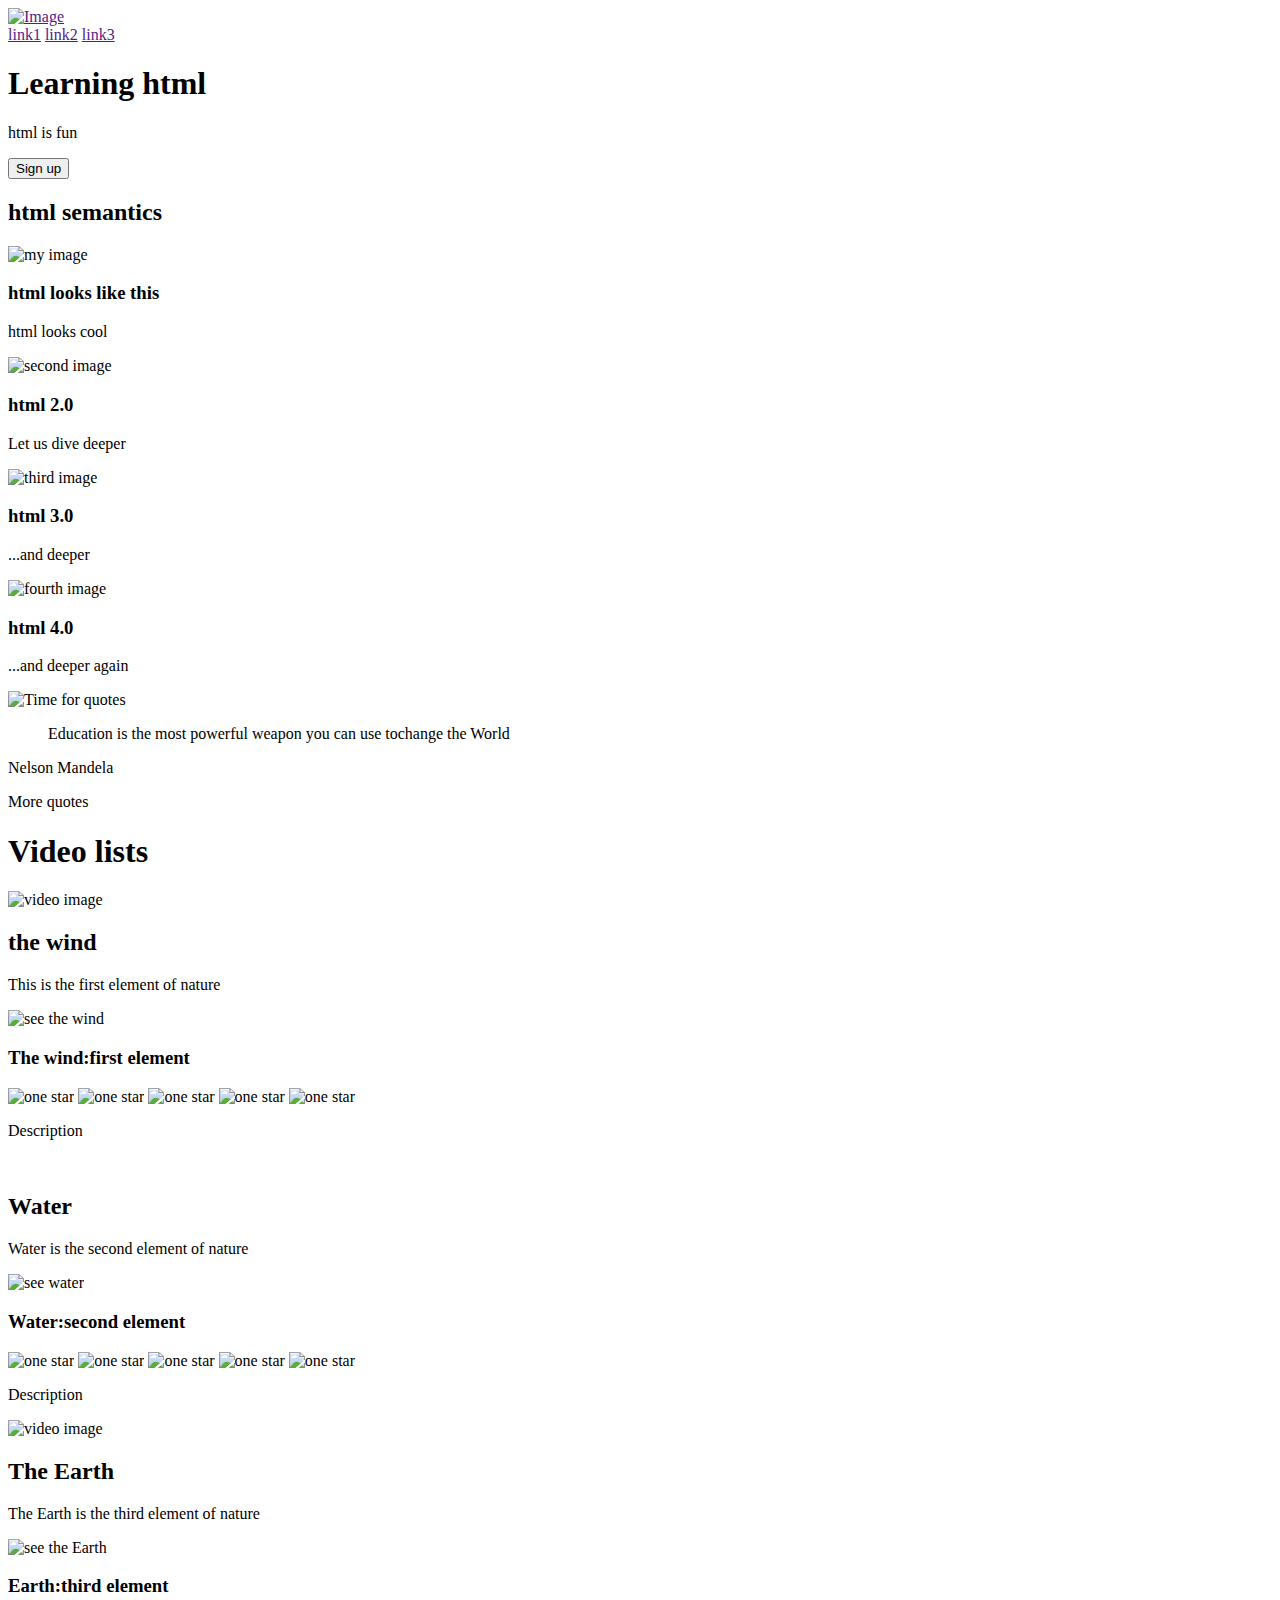
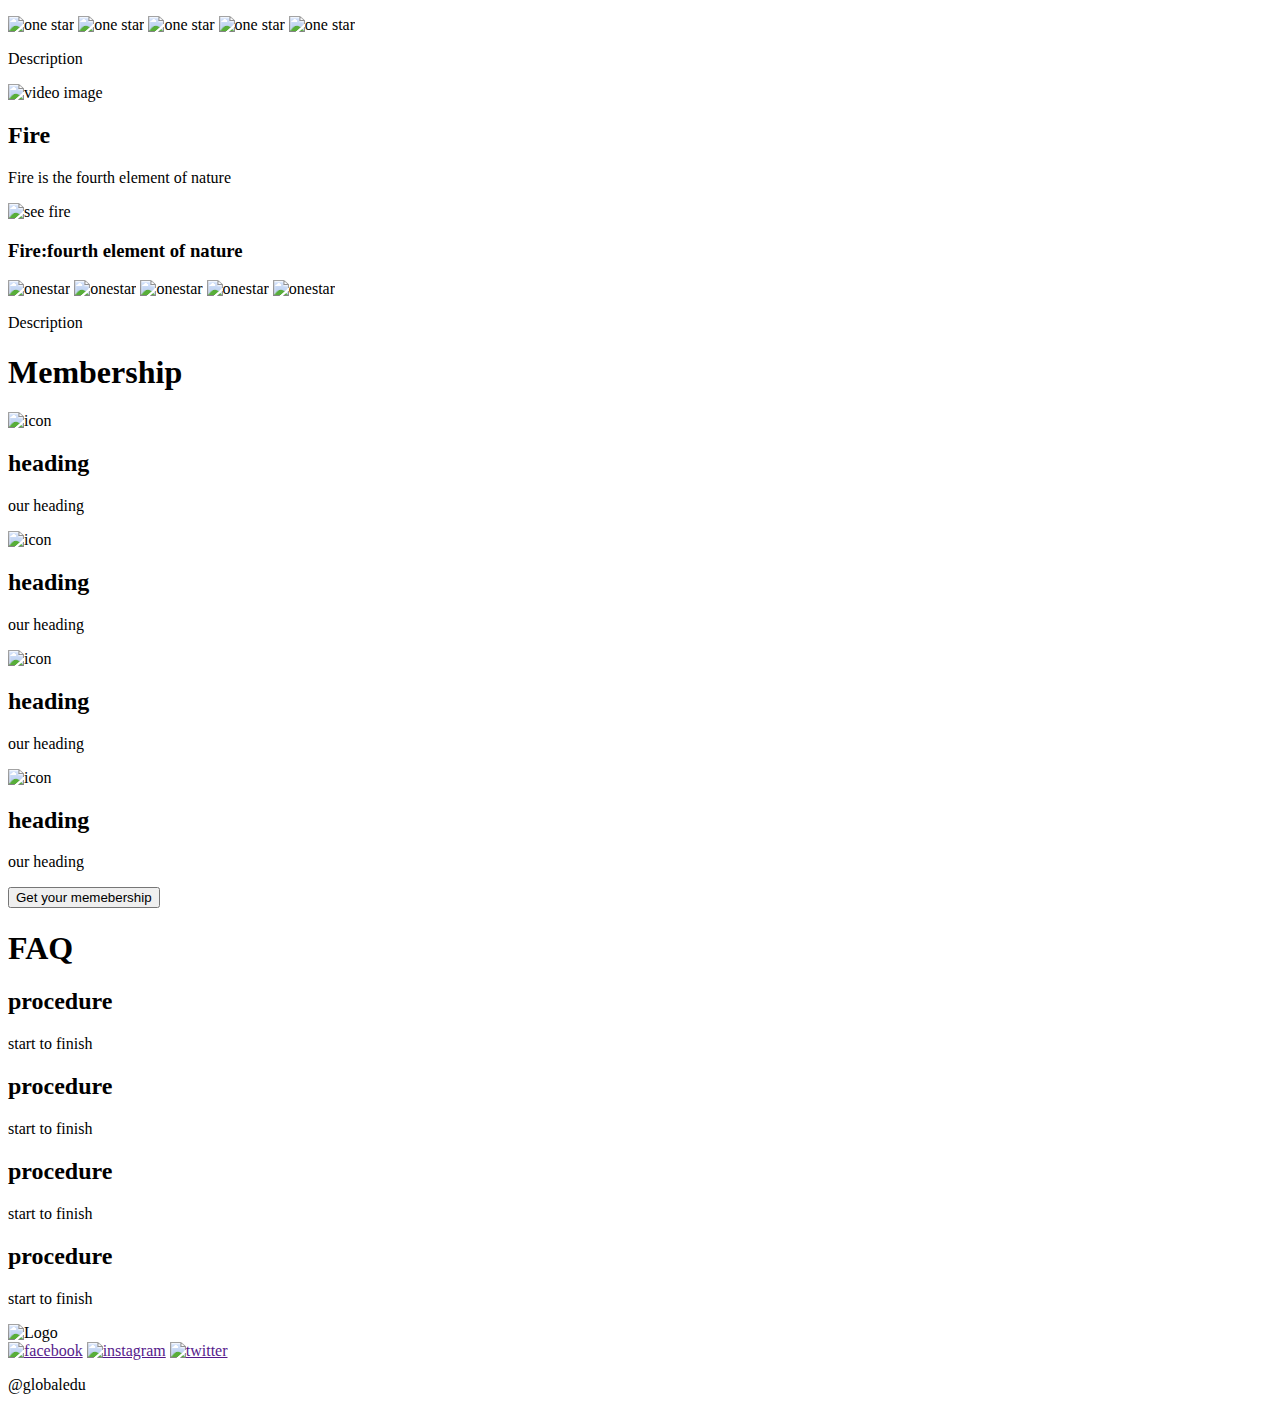
==== html_advanced/index.html @ 3177a9f7 "my commit" ====
<!DOCTYPE html>
<html lang="en">
	<head>
		<title>html_advance</title>
	</head>
	<body>
		<header>
			<div>
				<a href=""><img src="" alt="Image"/></a>
			</div>
			<div>
				<a href="">link1</a>
				<a href="">link2</a>
				<a href="">link3</a>
			</div>
		</header>
		<main>
			<section>
				<div>
					<h1>Learning html</h1>
					<p>html is fun</p>
					<button>Sign up</button>
				</div>
				<div>
					<h2>html semantics</h2>
					<div>
						<div>
							<img src="" alt="my image">
							<h3>html looks like this</h3>
							<p>html looks cool</p>
						</div>
						<div>
							<img src="" alt="second image">
							<h3>html 2.0</h3>
							<p>Let us dive deeper</p>
						</div>
						<div>
							<img src="" alt="third image">
							<h3>html 3.0</h3>
							<p>...and deeper</p>
						</div>
						<div>
							<img src="" alt="fourth image">
							<h3>html 4.0</h3>
							<p>...and deeper again</p>
						</div>
					</div>
				</div>
			</section>
			<section>
				<div>
					<img src="" alt="Time for quotes">
					<div>
						<blockquote>Education is the most powerful weapon you can use tochange the World</blockquote>
						<p>Nelson Mandela</p>
						<p>More quotes</p>
					</div>
				</div>
			</section>
			<section>
				<h1>Video lists</h1>
				<div>
					<div>
						<img src="" alt="video image">
						<h2>the wind</h2>
						<p>This is the first element of nature</p>
						<div>
							<img src="" alt="see the wind">
							<h3>The wind:first element</h3>
						</div>
						<div>
							<div>
								<img src="" alt="one star">
								<img src="" alt="one star">
								<img src="" alt="one star">
								<img src="" alt="one star">
								<img src="" alt="one star">
							</div>
							<p>Description</p>
						</div>
					</div>
					<div>
						<img src="" alt"video image">
						<h2>Water</h2>
						<p>Water is the second element of nature</p>
						<div>
							<img src="" alt="see water">
							<h3>Water:second element</h3>
						</div>
						<div>
							<div>
								<img src="" alt="one star">
								<img src="" alt="one star">
								<img src="" alt="one star">
								<img src="" alt="one star">
								<img src="" alt="one star">
							</div>
							<p>Description</p>
						</div>
					</div>
					<div>
						<img src="" alt="video image">
						<h2>The Earth</h2>
						<p>The Earth is the third element of nature</p>
						<div>
							<img src="" alt="see the Earth">
							<h3>Earth:third element</h3>
						</div>
						<div>
							<div>
								<img src="" alt="one star">
								<img src="" alt="one star">
								<img src="" alt="one star">
								<img src="" alt="one star">
								<img src="" alt="one star">
							</div>
							<p> Description</p>
						</div>
					</div>
					<div>
						<img src="" alt="video image">
						<h2>Fire</h2>
						<p>Fire is the fourth element of nature</p>
						<div>
							<img src="" alt="see fire">
							<h3>Fire:fourth element of nature</h3>
						</div>
						<div>
							<div>
								<img src="" alt="onestar">
								<img src="" alt="onestar">
								<img src="" alt="onestar">
								<img src="" alt="onestar">
								<img src="" alt="onestar">
							</div>
							<p>Description</p>
						</div>
					</div>
				</div>
			</section>

			<section>
				<h1>Membership</h1>
				<div>
					<div>
						<img src="" alt="icon">
						<h2>heading</h2>
						<p>our heading</p>
					</div>
					<div>
						<img src="" alt="icon">
						<h2>heading</h2>
						<p>our heading</p>
					</div>
					<div>
						<img src="" alt="icon">
						<h2>heading</h2>
						<p>our heading</h2>
					</div>
					<div>
						<img src="" alt="icon">
						<h2>heading</h2>
						<p>our heading</p>
					</div>
				</div>
				<button>Get your memebership</button>
			</section>

			<section>
				<h1>FAQ</h1>
				<div>
					<div>
						<div>
							<h2>procedure</h2>
							<p>start to finish</p>
						</div>
						<div>
							<h2>procedure</h2>
							<p>start to finish</p>
						</div>
						<div>
							<h2>procedure</h2>
							<p>start to finish</p>
						</div>
						<div>
							<h2>procedure</h2>
							<p>start to finish</p>
						</div>
					</div>
				</div>
			</section>
		</main>

		<footer>
			<div>
				<div>
					<img src="" alt="Logo">
					<div>
						<a href=""><img src="" alt="facebook"></a>
						<a href=""><img src="" alt="instagram"></a>
						<a href=""><img src="" alt="twitter"></a>
					</div>
				</div>
				<p>@globaledu</p>
			</div>
		</footer>
	</body>
</html>
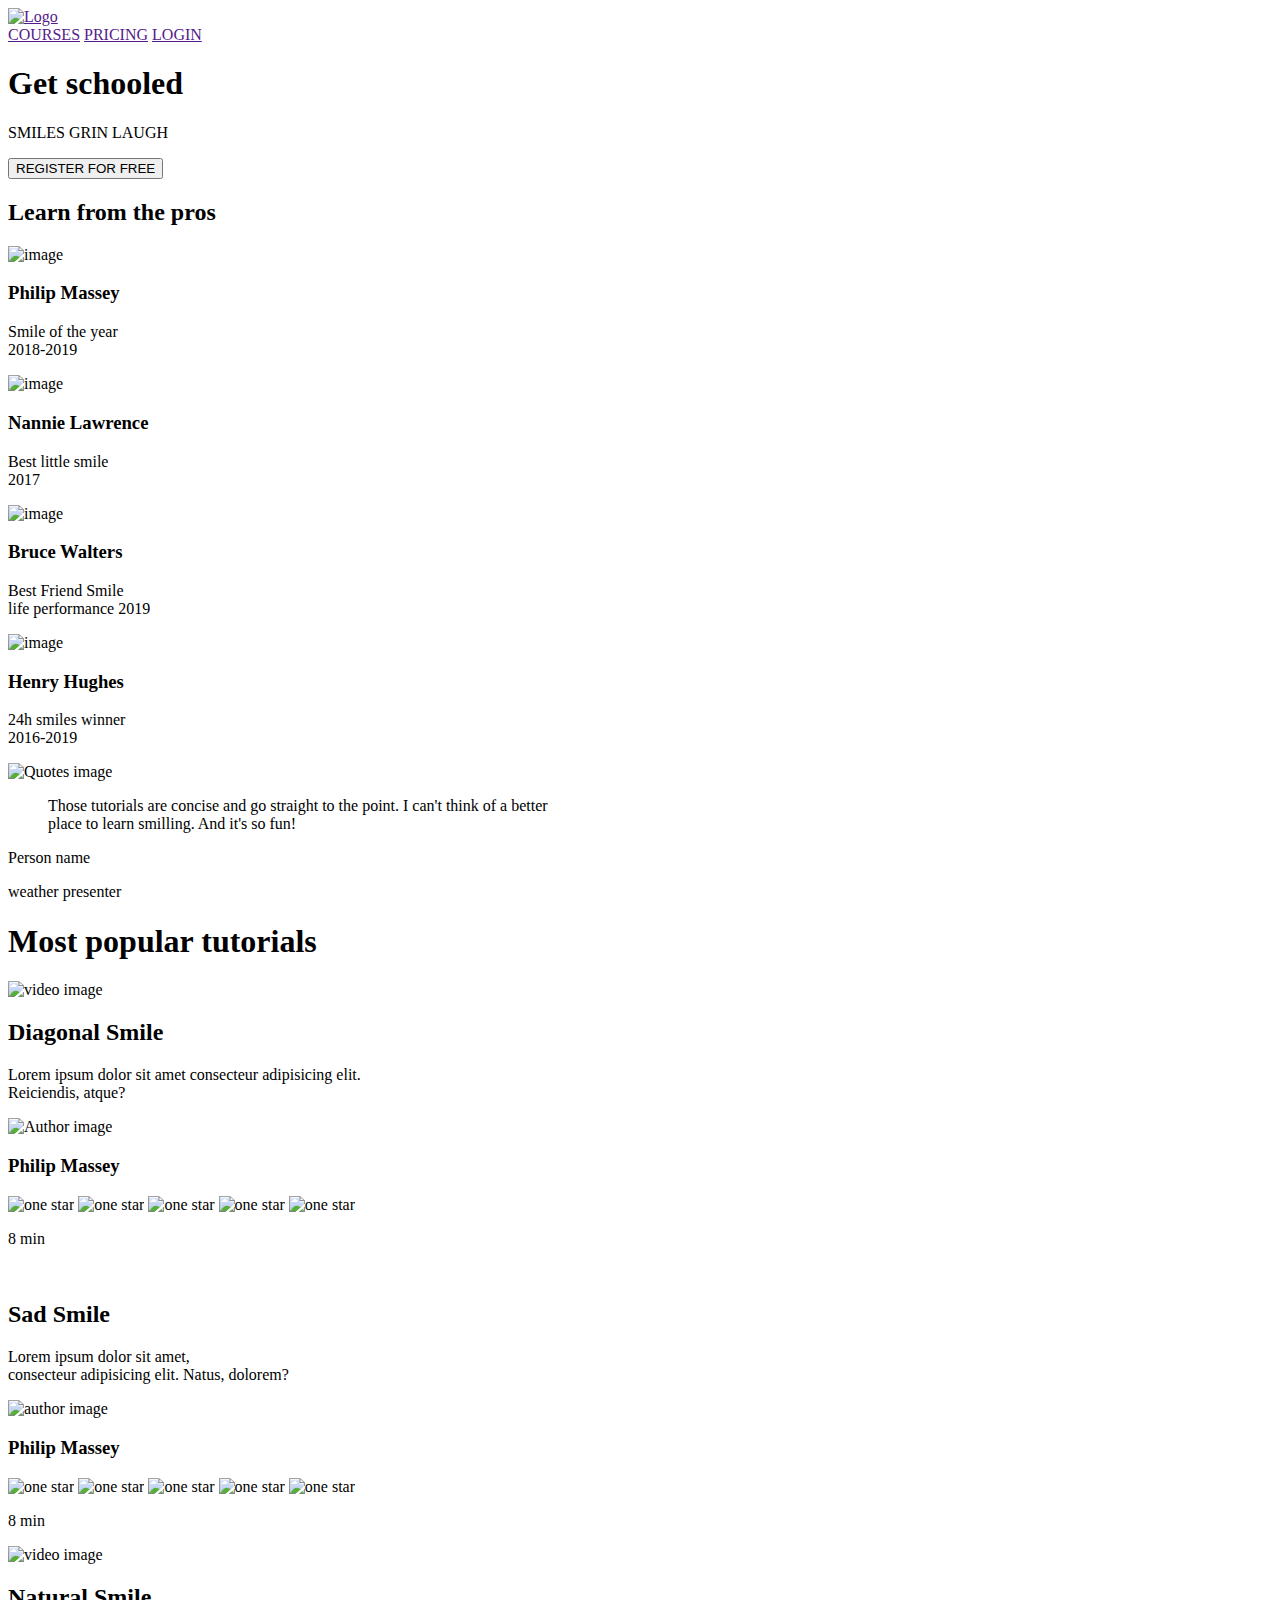
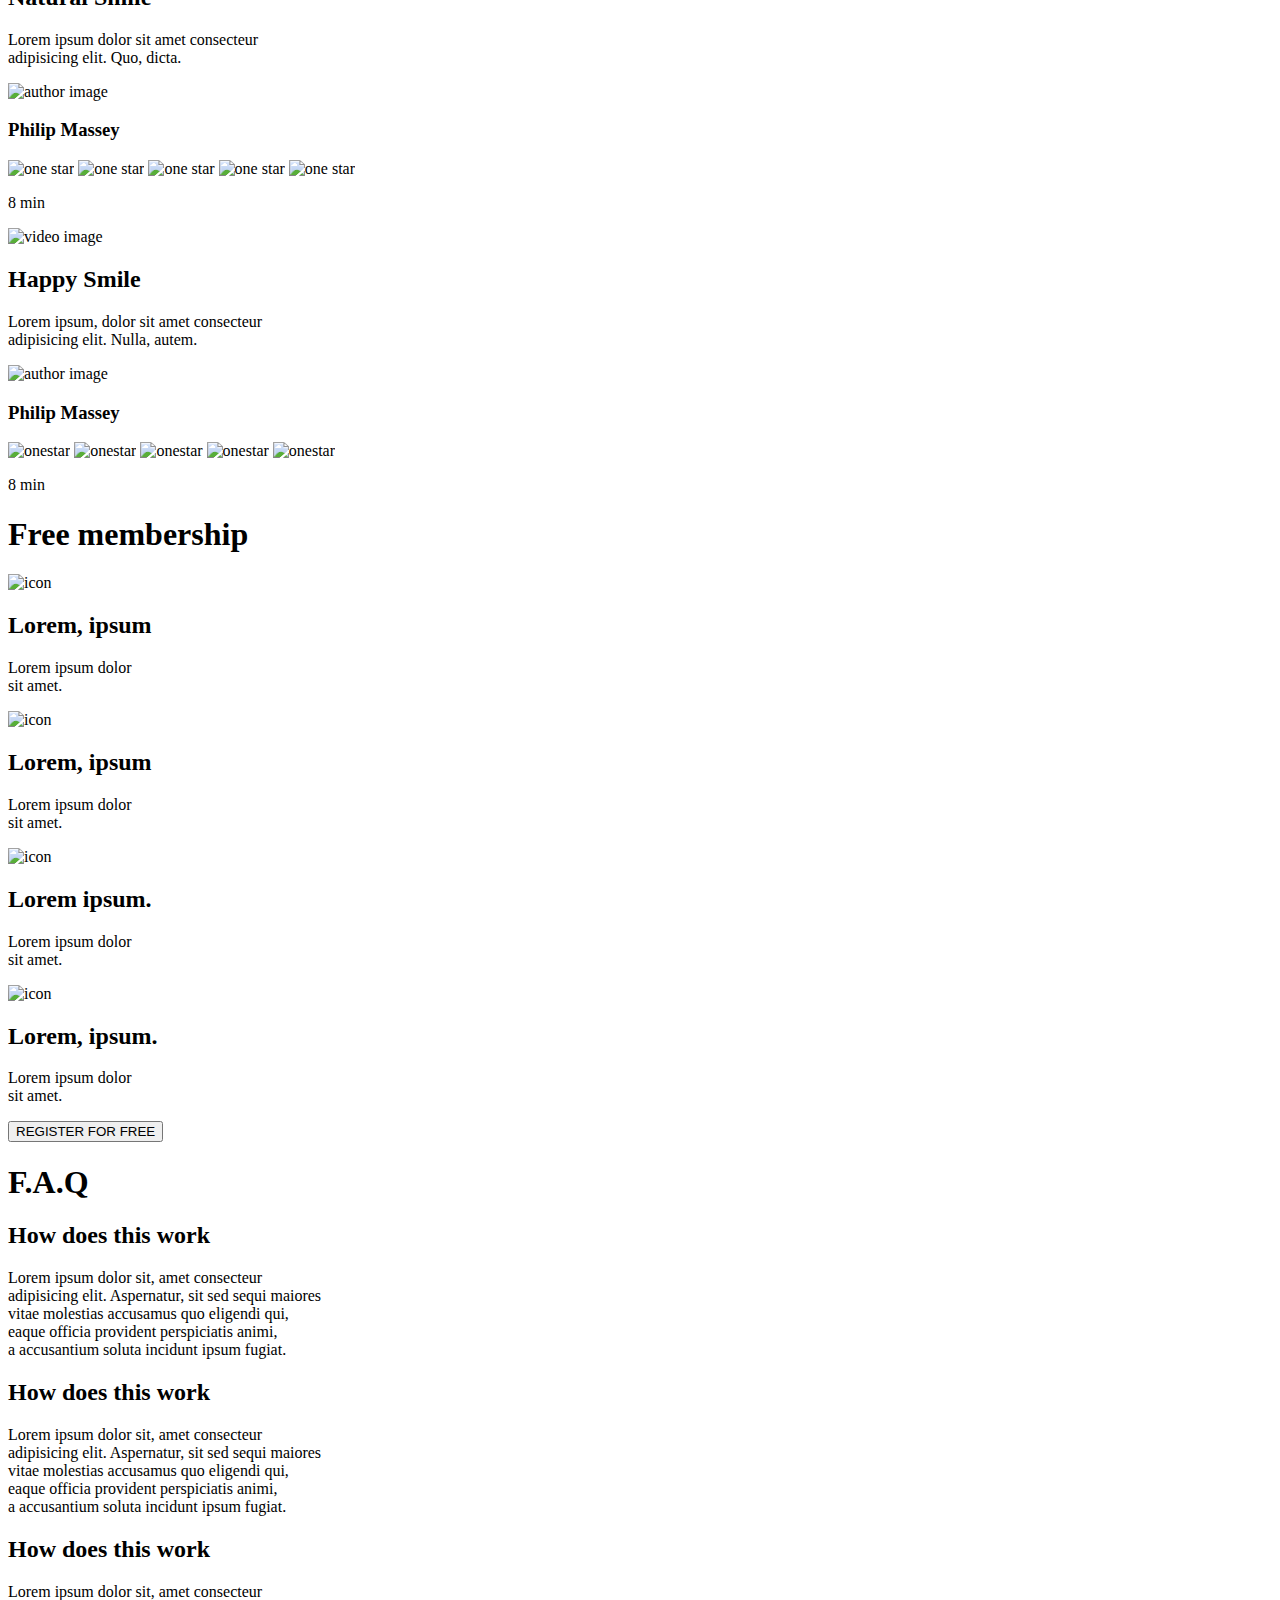
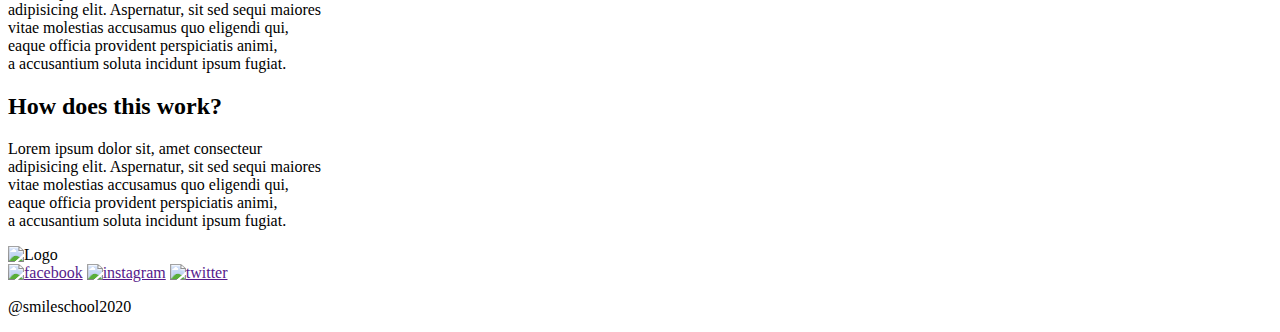
==== commit 69d2cade: "my commit" ====
--- a/html_advanced/index.html
+++ b/html_advanced/index.html
@@ -1,190 +1,212 @@
 <!DOCTYPE html>
 <html lang="en">
 	<head>
-		<title>html_advance</title>
+		<title>Smile School</title>
+		<meta charset="utf-8">
+		<link rel="stylesheet" href="styles.css"
 	</head>
 	<body>
 		<header>
 			<div>
-				<a href=""><img src="" alt="Image"/></a>
+				<a href=""><img src="" alt="Logo"/></a>
 			</div>
 			<div>
-				<a href="">link1</a>
-				<a href="">link2</a>
-				<a href="">link3</a>
+				<a href="">COURSES</a>
+				<a href="">PRICING</a>
+				<a href="">LOGIN</a>
 			</div>
 		</header>
 		<main>
 			<section>
 				<div>
-					<h1>Learning html</h1>
-					<p>html is fun</p>
-					<button>Sign up</button>
-				</div>
-				<div>
-					<h2>html semantics</h2>
-					<div>
-						<div>
-							<img src="" alt="my image">
-							<h3>html looks like this</h3>
-							<p>html looks cool</p>
-						</div>
-						<div>
-							<img src="" alt="second image">
-							<h3>html 2.0</h3>
-							<p>Let us dive deeper</p>
-						</div>
-						<div>
-							<img src="" alt="third image">
-							<h3>html 3.0</h3>
-							<p>...and deeper</p>
-						</div>
-						<div>
-							<img src="" alt="fourth image">
-							<h3>html 4.0</h3>
-							<p>...and deeper again</p>
-						</div>
-					</div>
-				</div>
-			</section>
-			<section>
-				<div>
-					<img src="" alt="Time for quotes">
-					<div>
-						<blockquote>Education is the most powerful weapon you can use tochange the World</blockquote>
-						<p>Nelson Mandela</p>
-						<p>More quotes</p>
-					</div>
-				</div>
-			</section>
-			<section>
-				<h1>Video lists</h1>
+					<h1>Get schooled</h1>
+					<p>SMILES GRIN LAUGH</p>
+					<button>REGISTER FOR FREE</button>
+				</div>
+				<div>
+					<h2>Learn from the pros</h2>
+					<div>
+						<div>
+							<img src="" alt="image">
+							<h3>Philip Massey</h3>
+							<p>Smile of the year <br> 2018-2019</p>
+						</div>
+						<div>
+							<img src="" alt="image">
+							<h3>Nannie Lawrence</h3>
+							<p>Best little smile <br> 2017</p>
+						</div>
+						<div>
+							<img src="" alt="image">
+							<h3>Bruce Walters</h3>
+							<p>Best Friend Smile <br>life performance 2019</p>
+						</div>
+						<div>
+							<img src="" alt="image">
+							<h3>Henry Hughes</h3>
+							<p>24h smiles winner <br> 2016-2019</p>
+						</div>
+					</div>
+				</div>
+			</section>
+			<section>
+				<div>
+					<img src="" alt="Quotes image">
+					<div>
+						<blockquote>Those tutorials are concise and go straight to the point. I can't think of a better <br> place to learn smilling. And it's so fun!</blockquote>
+						<p>Person name</p>
+						<p>weather presenter</p>
+					</div>
+				</div>
+			</section>
+			<section>
+				<h1>Most popular tutorials</h1>
 				<div>
 					<div>
 						<img src="" alt="video image">
-						<h2>the wind</h2>
-						<p>This is the first element of nature</p>
-						<div>
-							<img src="" alt="see the wind">
-							<h3>The wind:first element</h3>
-						</div>
-						<div>
-							<div>
-								<img src="" alt="one star">
-								<img src="" alt="one star">
-								<img src="" alt="one star">
-								<img src="" alt="one star">
-								<img src="" alt="one star">
-							</div>
-							<p>Description</p>
+						<h2>Diagonal Smile</h2>
+						<p>Lorem ipsum dolor sit amet consecteur adipisicing elit. <br> Reiciendis, atque?</p>
+						<div>
+							<img src="" alt="Author image">
+							<h3>Philip Massey</h3>
+						</div>
+						<div>
+							<div>
+								<img src="" alt="one star">
+								<img src="" alt="one star">
+								<img src="" alt="one star">
+								<img src="" alt="one star">
+								<img src="" alt="one star">
+							</div>
+							<p>8 min</p>
 						</div>
 					</div>
 					<div>
 						<img src="" alt"video image">
-						<h2>Water</h2>
-						<p>Water is the second element of nature</p>
-						<div>
-							<img src="" alt="see water">
-							<h3>Water:second element</h3>
-						</div>
-						<div>
-							<div>
-								<img src="" alt="one star">
-								<img src="" alt="one star">
-								<img src="" alt="one star">
-								<img src="" alt="one star">
-								<img src="" alt="one star">
-							</div>
-							<p>Description</p>
+						<h2>Sad Smile</h2>
+						<p>Lorem ipsum dolor sit amet,<br> consecteur adipisicing elit. Natus, dolorem?</p>
+						<div>
+							<img src="" alt="author image">
+							<h3>Philip Massey</h3>
+						</div>
+						<div>
+							<div>
+								<img src="" alt="one star">
+								<img src="" alt="one star">
+								<img src="" alt="one star">
+								<img src="" alt="one star">
+								<img src="" alt="one star">
+							</div>
+							<p>8 min</p>
 						</div>
 					</div>
 					<div>
 						<img src="" alt="video image">
-						<h2>The Earth</h2>
-						<p>The Earth is the third element of nature</p>
-						<div>
-							<img src="" alt="see the Earth">
-							<h3>Earth:third element</h3>
-						</div>
-						<div>
-							<div>
-								<img src="" alt="one star">
-								<img src="" alt="one star">
-								<img src="" alt="one star">
-								<img src="" alt="one star">
-								<img src="" alt="one star">
-							</div>
-							<p> Description</p>
+						<h2>Natural Smile</h2>
+						<p>Lorem ipsum dolor sit amet consecteur <br> adipisicing elit. Quo, dicta.</p>
+						<div>
+							<img src="" alt="author image">
+							<h3>Philip Massey</h3>
+						</div>
+						<div>
+							<div>
+								<img src="" alt="one star">
+								<img src="" alt="one star">
+								<img src="" alt="one star">
+								<img src="" alt="one star">
+								<img src="" alt="one star">
+							</div>
+							<p>8 min</p>
 						</div>
 					</div>
 					<div>
 						<img src="" alt="video image">
-						<h2>Fire</h2>
-						<p>Fire is the fourth element of nature</p>
-						<div>
-							<img src="" alt="see fire">
-							<h3>Fire:fourth element of nature</h3>
-						</div>
-						<div>
-							<div>
-								<img src="" alt="onestar">
-								<img src="" alt="onestar">
-								<img src="" alt="onestar">
-								<img src="" alt="onestar">
-								<img src="" alt="onestar">
-							</div>
-							<p>Description</p>
-						</div>
-					</div>
-				</div>
-			</section>
-
-			<section>
-				<h1>Membership</h1>
-				<div>
-					<div>
-						<img src="" alt="icon">
-						<h2>heading</h2>
-						<p>our heading</p>
-					</div>
-					<div>
-						<img src="" alt="icon">
-						<h2>heading</h2>
-						<p>our heading</p>
-					</div>
-					<div>
-						<img src="" alt="icon">
-						<h2>heading</h2>
-						<p>our heading</h2>
-					</div>
-					<div>
-						<img src="" alt="icon">
-						<h2>heading</h2>
-						<p>our heading</p>
-					</div>
-				</div>
-				<button>Get your memebership</button>
-			</section>
-
-			<section>
-				<h1>FAQ</h1>
-				<div>
-					<div>
-						<div>
-							<h2>procedure</h2>
-							<p>start to finish</p>
-						</div>
-						<div>
-							<h2>procedure</h2>
-							<p>start to finish</p>
-						</div>
-						<div>
-							<h2>procedure</h2>
-							<p>start to finish</p>
-						</div>
-						<div>
-							<h2>procedure</h2>
-							<p>start to finish</p>
+						<h2>Happy Smile</h2>
+						<p>Lorem ipsum, dolor sit amet consecteur <br> adipisicing elit. Nulla, autem.</p>
+						<div>
+							<img src="" alt="author image">
+							<h3>Philip Massey</h3>
+						</div>
+						<div>
+							<div>
+								<img src="" alt="onestar">
+								<img src="" alt="onestar">
+								<img src="" alt="onestar">
+								<img src="" alt="onestar">
+								<img src="" alt="onestar">
+							</div>
+							<p>8 min</p>
+						</div>
+					</div>
+				</div>
+			</section>
+
+			<section>
+				<h1>Free membership</h1>
+				<div>
+					<div>
+						<img src="" alt="icon">
+						<h2>Lorem, ipsum</h2>
+						<p>Lorem ipsum dolor <br> sit amet.</p>
+					</div>
+					<div>
+						<img src="" alt="icon">
+						<h2>Lorem, ipsum</h2>
+						<p>Lorem ipsum dolor <br> 
+						sit amet.</p>
+					</div>
+					<div>
+						<img src="" alt="icon">
+						<h2>Lorem ipsum.</h2>
+						<p>Lorem ipsum dolor <br>
+						sit amet.</p>
+					</div>
+					<div>
+						<img src="" alt="icon">
+						<h2>Lorem, ipsum.</h2>
+						<p>Lorem ipsum dolor <br>
+						sit amet.</p>
+					</div>
+				</div>
+				<button>REGISTER FOR FREE</button>
+			</section>
+
+			<section>
+				<h1>F.A.Q</h1>
+				<div>
+					<div>
+						<div>
+							<h2>How does this work</h2>
+							<p>Lorem ipsum dolor sit, amet consecteur <br>
+							adipisicing elit. Aspernatur, sit sed sequi maiores<br>
+							vitae molestias accusamus quo eligendi qui,<br>
+							eaque officia provident perspiciatis animi,<br>
+							a accusantium soluta incidunt ipsum fugiat.</p>
+						</div>
+						<div>
+							<h2>How does this work</h2>
+							<p>Lorem ipsum dolor sit, amet consecteur <br>
+							adipisicing elit. Aspernatur, sit sed sequi maiores<br>
+							vitae molestias accusamus quo eligendi qui,<br>
+							eaque officia provident perspiciatis animi,<br>
+							a accusantium soluta incidunt ipsum fugiat.</p>
+						</div>
+						<div>
+							<h2>How does this work</h2>
+							<p>Lorem ipsum dolor sit, amet consecteur <br>
+							adipisicing elit. Aspernatur, sit sed sequi maiores<br>
+							vitae molestias accusamus quo eligendi qui,<br>
+							eaque officia provident perspiciatis animi,<br>
+							a accusantium soluta incidunt ipsum fugiat.</p>
+
+						</div>
+						<div>
+							<h2>How does this work?</h2>
+				 			<p>Lorem ipsum dolor sit, amet consecteur <br>
+							adipisicing elit. Aspernatur, sit sed sequi maiores<br>
+							vitae molestias accusamus quo eligendi qui,<br>
+							eaque officia provident perspiciatis animi,<br>
+							a accusantium soluta incidunt ipsum fugiat.</p>
 						</div>
 					</div>
 				</div>
@@ -201,7 +223,7 @@
 						<a href=""><img src="" alt="twitter"></a>
 					</div>
 				</div>
-				<p>@globaledu</p>
+				<p>@smileschool2020</p>
 			</div>
 		</footer>
 	</body>
